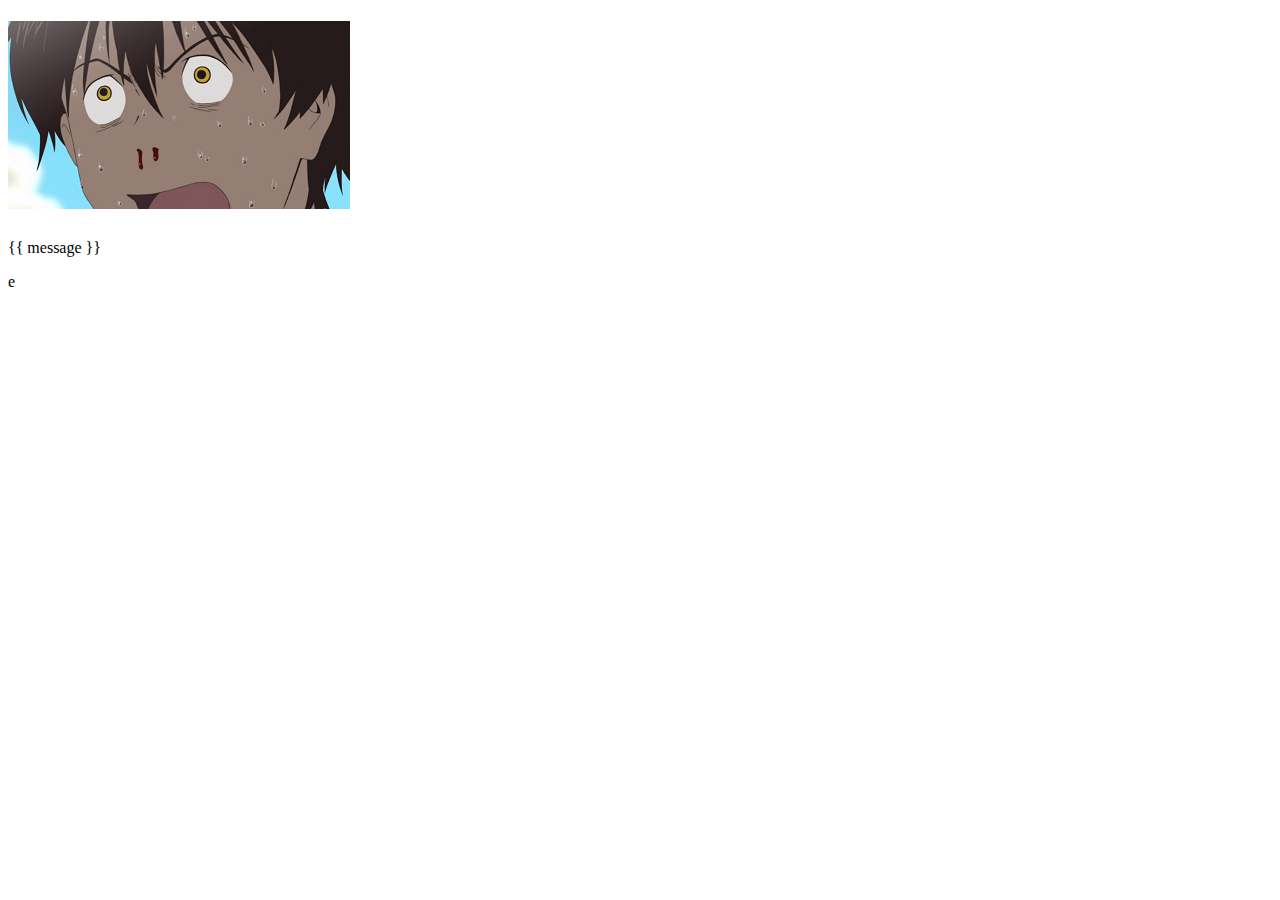
==== templates/index.html @ cf1510c5 "my first commit" ====
<!-- templates/index.html -->
<!DOCTYPE html>
<html lang="en">
<head>
    <meta charset="UTF-8">
    <title>Document</title>
    <!-- CSSファイルを追加 -->
    <link rel="stylesheet" href="/static/app.css">
    <!-- JSファイルを追加 -->
    <script type="text/javascript" src="/static/app.js"></script>
</head>
<body>
    <!-- 画像読み込みを追加 -->
    <h1><img src="/static/logo.png"></h1>
    <p>{{ message }}</p>
</body>
</html>e
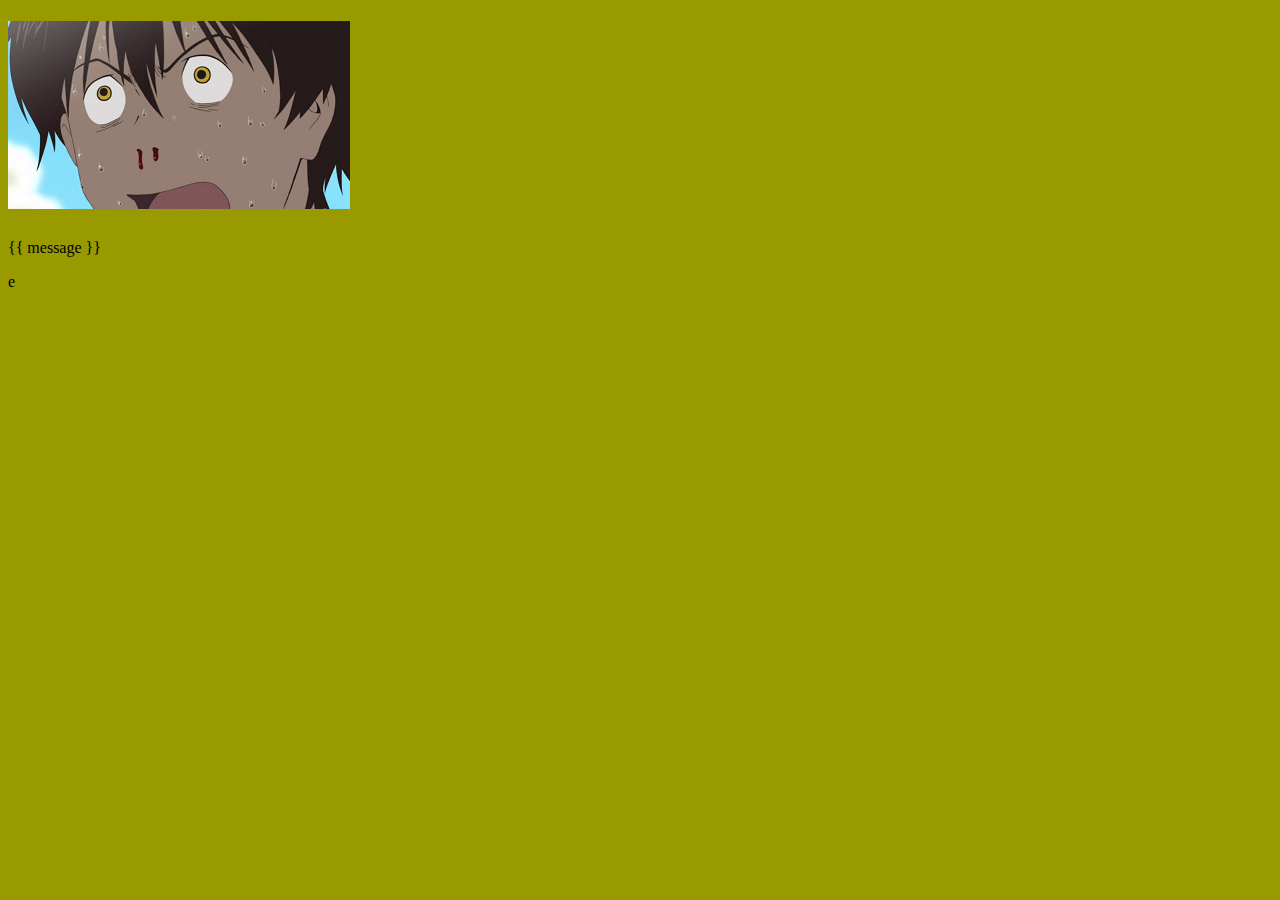
==== commit beb59a7b: "database connection easily" ====
--- a/templates/index.html
+++ b/templates/index.html
@@ -5,13 +5,13 @@
     <meta charset="UTF-8">
     <title>Document</title>
     <!-- CSSファイルを追加 -->
-    <link rel="stylesheet" href="/static/app.css">
+    <link rel="stylesheet" href="/static/css/app.css">
     <!-- JSファイルを追加 -->
-    <script type="text/javascript" src="/static/app.js"></script>
+    <script type="text/javascript" src="/static/js/app.js"></script>
 </head>
 <body>
     <!-- 画像読み込みを追加 -->
-    <h1><img src="/static/logo.png"></h1>
+    <h1><img src="/static/images/logo.png"></h1>
     <p>{{ message }}</p>
 </body>
 </html>e--- a/static/css/app.css
+++ b/static/css/app.css
@@ -0,0 +1,5 @@
+@charset 'utf-8';
+
+body {
+    background: #999900;
+}